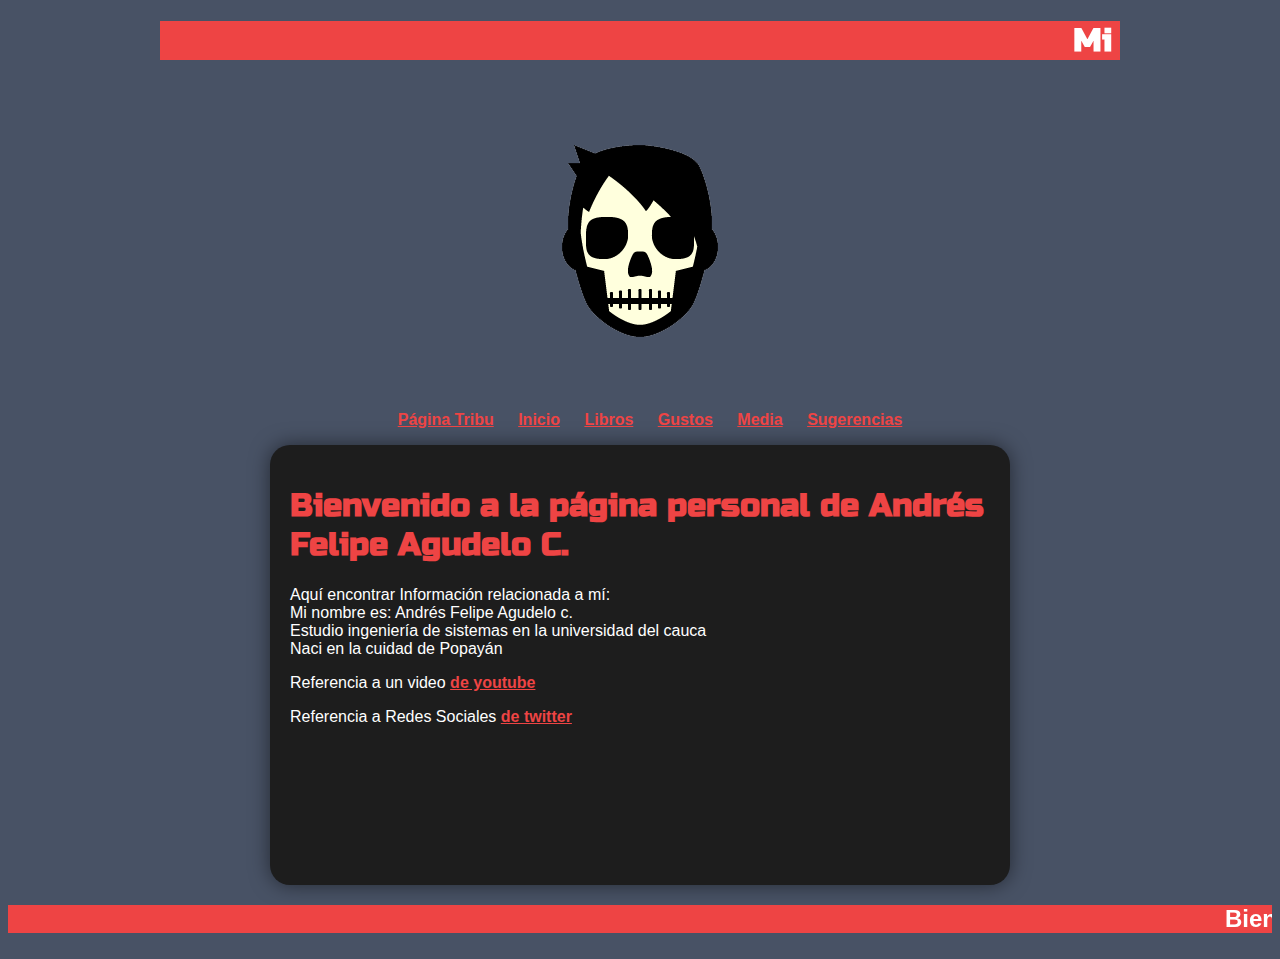
==== pagina/andres/index.html @ 77bf4d10 "Alguna cosirijillas" ====
<!DOCTYPE html>
<html lang="es">

<head>
    <meta charset="utf-8">
    <link rel="stylesheet" href="estilo.css">
    <link href="https://fonts.googleapis.com/css?family=Russo+One" rel="stylesheet"> 
    <script src="http://code.jquery.com/jquery-1.7.1.min.js"></script>
    <script src="Scripprincipal.js"></script>

<body>
        <title>Pagina web personal</title>
    
    <div id="contenido"> 
        <header>
            <hgroup>

                <h1><font color="WHITE"><marquee direction="left" style="background:#ee4444">Mi primer sitio Web</marquee></font></h1> <img src="logo.png" />
            </hgroup>
            <nav>
                <ul>
                    <li><a href="../index.html">Página Tribu</a></li>
                    <li><a href="Inicio.html">Inicio</a></li>
                    <li><a href="Libros.html">Libros</a></li>
                    <li><a href="Gustos.html">Gustos</a></li>
                    <li><a href="Media.html">Media</a></li>
                    <li><a href="Sugerencia.html">Sugerencias</a></li>
            </nav>
        </header>
        <section>
            <div id="textopr">
                <article>
                    <hgroup>
                        <h1>Bienvenido a la página personal de Andrés Felipe Agudelo C.</h1>
                    </hgroup>
                    <p> 
                           Aquí encontrar Información relacionada a mí: <br>
                            Mi nombre es: Andrés Felipe Agudelo c. <br>                         
                            Estudio ingeniería de sistemas en la universidad del cauca <br>  
                            Naci en la cuidad de Popayán<br>                                                                                 
    

                    </p>
                </article>
                <aside>
                    <p>Referencia a un video <a href="https://youtu.be/ffJuTjBLHf4 ">de youtube</a></p>
                    <p>Referencia a Redes Sociales <a href="https://twitter.com/?lang=es ">de twitter</a></p>

                </aside>
            </div>
        </section>
    </div>
 
    
    <h2><font color="WHITE"><marquee direction="left" style="background:#ee4444">Bienvenidos</marquee></font></h2>
</body>

</html>
---- pagina/andres/estilo.css ----
body 
{
    background-color:#485265;
    font-family:"Helvetica",Arial;
}
#contenido
{
    width:960px;
    margin: 0 auto;
    text-align: center;
}

h1{
    color: #ee4444;
    font-family: 'Russo One', sans-serif;

}
nav ul li
{
    display: inline-block;
    margin-right: 20px;
    color: #1d1d1d;
    cursor: pointer;
}
#textopr
{

    width: 700px;
    height: 400px;
    background-color: #1d1d1d;
    color: #fff;
    margin:0 auto;
    text-align: left;
    border-radius:20px;
    padding:20px;  
    box-shadow: 0px 0px 20px rgba(0,0,0,0.5);
}
a
{
    color:#ee4444;
    font-weight: bold;
}
nav
{
    color:#dff8eb;
    font-weight: bold;
}
meter
{
    background-color: #FFF;
    padding: 3PX;
    border-radius: 5PX;
    color:#ee4444;
    margin-left:20px; 
    width: 200px;
}
label
{
    display: block;
}
p
{
    display: block;
}
#btnSubmit
{
    border: none;
    background-color:#FFF; 
    color: #e44e2d;
    padding: 3px;
    margin: 15px;
    cursor: pointer;
}
#calificacion
{
    width:150px;
    -webkit-appearance: none;
    background-color: #FFF;
    height:20px;
    border-radius: 5px;
    cursor: pointer; 
}
#calificacion::-webkit-slider-thumb
{
    -webkit-appearance: none;
    background-color: #e44e2d;
    border-radius: 10px;
    height: 15px;
    width: 10px;
}

img
{
    display: inline-block;
    
}
th
{
    color: #e44e2d;
    cursor: pointer;
}
tr
{
    width:90px;
    margin: 0 auto;
    text-align:justify;    
}
#SMedia
{
    height: -5px;
    color: #dff8eb;
}
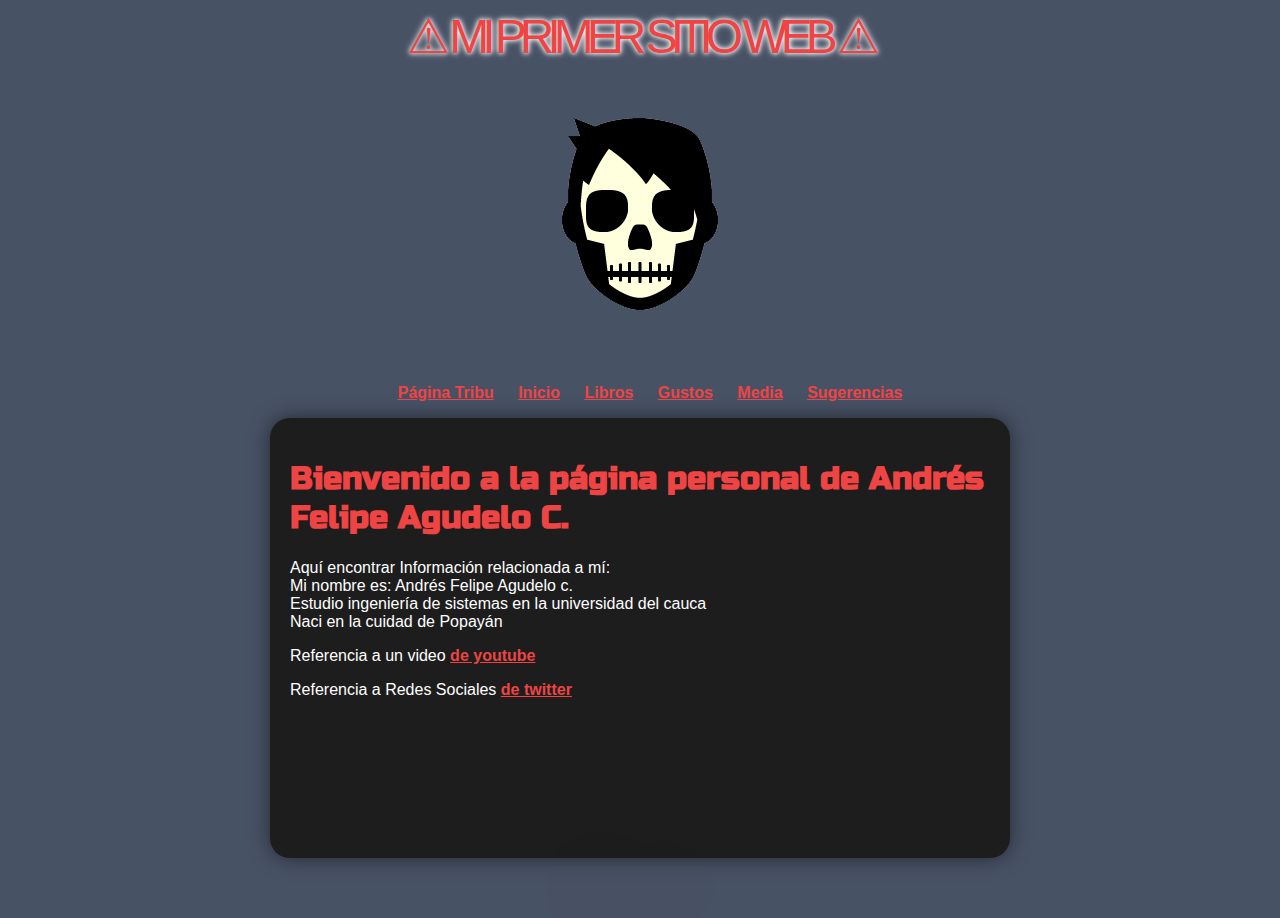
==== commit beeeb72a: "Actualizando de nuevo" ====
--- a/pagina/andres/index.html
+++ b/pagina/andres/index.html
@@ -4,18 +4,20 @@
 <head>
     <meta charset="utf-8">
     <link rel="stylesheet" href="estilo.css">
-    <link href="https://fonts.googleapis.com/css?family=Russo+One" rel="stylesheet"> 
+    <link href="https://fonts.googleapis.com/css?family=Russo+One" rel="stylesheet">
     <script src="http://code.jquery.com/jquery-1.7.1.min.js"></script>
     <script src="Scripprincipal.js"></script>
 
 <body>
-        <title>Pagina web personal</title>
-    
-    <div id="contenido"> 
+    <title>Pagina web personal</title>
+
+    <div id="contenido">
         <header>
             <hgroup>
 
-                <h1><font color="WHITE"><marquee direction="left" style="background:#ee4444">Mi primer sitio Web</marquee></font></h1> <img src="logo.png" />
+                <div class="area"> ⚠ Mi Primer Sitio web ⚠ </div> <img src="logo.png" />
+
+
             </hgroup>
             <nav>
                 <ul>
@@ -33,12 +35,12 @@
                     <hgroup>
                         <h1>Bienvenido a la página personal de Andrés Felipe Agudelo C.</h1>
                     </hgroup>
-                    <p> 
-                           Aquí encontrar Información relacionada a mí: <br>
-                            Mi nombre es: Andrés Felipe Agudelo c. <br>                         
-                            Estudio ingeniería de sistemas en la universidad del cauca <br>  
-                            Naci en la cuidad de Popayán<br>                                                                                 
-    
+                    <p>
+                        Aquí encontrar Información relacionada a mí: <br>
+                        Mi nombre es: Andrés Felipe Agudelo c. <br>
+                        Estudio ingeniería de sistemas en la universidad del cauca <br>
+                        Naci en la cuidad de Popayán<br>
+
 
                     </p>
                 </article>
@@ -50,9 +52,18 @@
             </div>
         </section>
     </div>
- 
-    
-    <h2><font color="WHITE"><marquee direction="left" style="background:#ee4444">Bienvenidos</marquee></font></h2>
+
+
+    <p>
+
+        <span>
+            Bienvenidos
+        </span>
+
+    </p>
+
+
 </body>
+</head>
 
 </html>--- a/pagina/andres/estilo.css
+++ b/pagina/andres/estilo.css
@@ -13,6 +13,8 @@
 h1{
     color: #ee4444;
     font-family: 'Russo One', sans-serif;
+    
+    
 
 }
 nav ul li
@@ -109,5 +111,80 @@
 {
     height: -5px;
     color: #dff8eb;
+  
 }
 
+@import url(https://fonts.googleapis.com/css?family=Open+Sans);
+
+
+.area{
+  text-align:center;
+  font-size:3em;
+  color:#ee4444;
+  letter-spacing: -7px;
+  font-weight:100;
+  text-transform:uppercase;
+  animation:blur .70s ease-out infinite;
+  text-shadow:0px 0px 4px #fff,
+      0px 0px 7px #fff;
+}
+
+@keyframes blur{
+  from{
+      text-shadow:0px 0px 10px #fff,
+      0px 0px 10px #fff, 
+      0px 0px 25px #fff,
+      0px 0px 25px #fff,
+      0px 0px 25px #fff,
+      0px 0px 25px #fff,
+      0px 0px 25px #fff,
+      0px 0px 25px #fff,
+      0px 0px 50px #fff,
+      0px 0px 50px #fff,
+      0px 0px 50px #7B96B8,
+      0px 0px 150px #7B96B8,
+      0px 10px 100px #7B96B8,
+      0px 10px 100px #7B96B8,
+      0px 10px 100px #7B96B8,
+      0px 10px 100px #7B96B8,
+      0px -10px 100px #7B96B8,
+      0px -10px 100px #7B96B8;}
+}
+span {
+
+    text-align: center;
+    font-family:700 4em/1 'Lobster', cursive;
+    letter-spacing: 0;
+    padding: .30em 0 .325em;
+      display: block;
+      margin: 0 auto;
+    text-shadow: 0 0 80px rgba(230, 141, 7, 0.815);
+
+
+
+      background: url(http://f.cl.ly/items/010q3E1u3p2Q0j1L1S1o/animated_text_fill.png) repeat-y;
+      -webkit-background-clip: text;
+      background-clip: text;
+
+
+
+      -webkit-text-fill-color:transparent;
+      -webkit-animation: aitf 80s linear infinite;
+
+
+
+      -webkit-transform: translate3d(0,0,0);
+      -webkit-backface-visibility: hidden;
+
+  }
+
+
+/* Animate Background Image */
+
+@-webkit-keyframes aitf {
+    0% { background-position: 0% 50%; }
+    100% { background-position: 100% 50%; }
+}
+
+
+
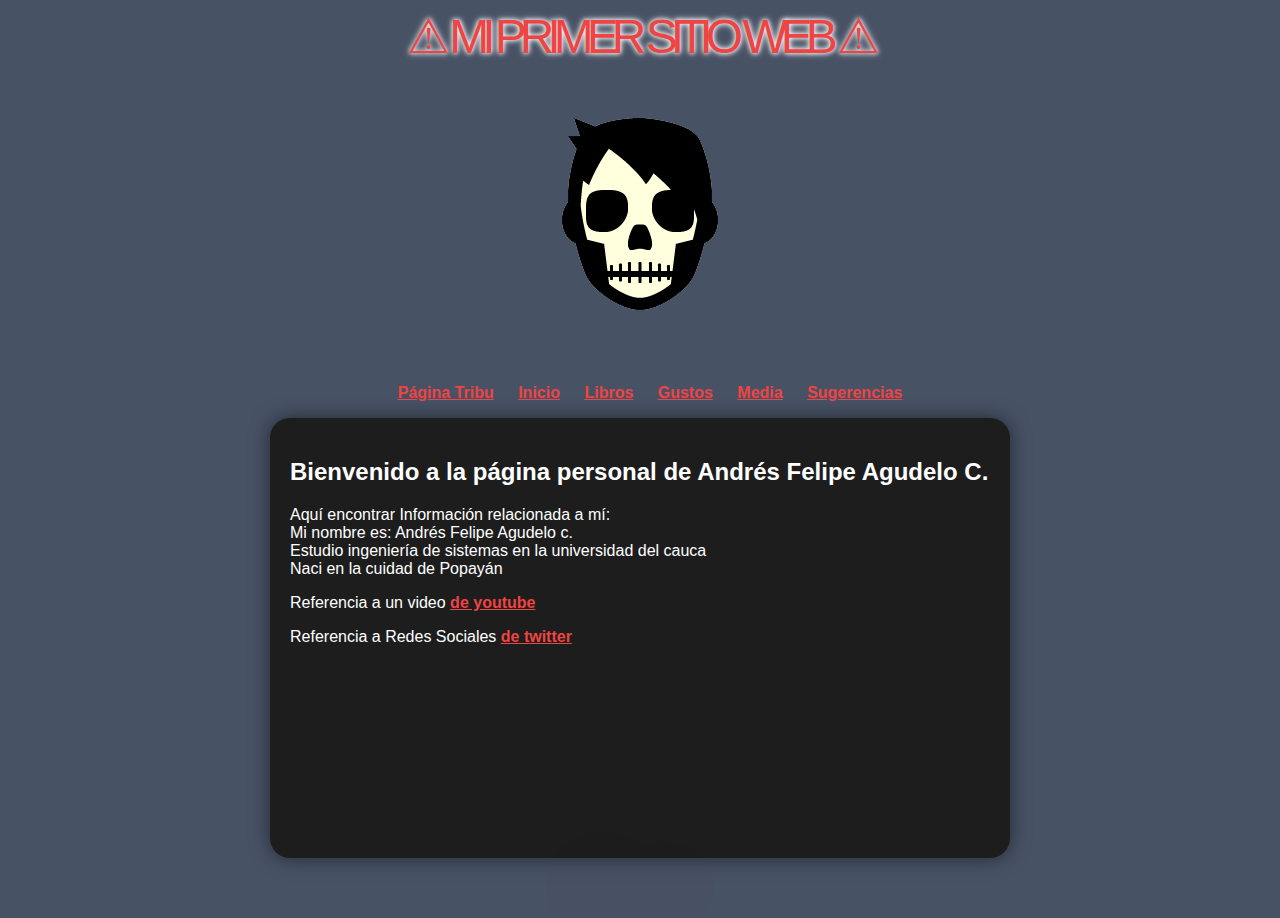
==== commit c0804901: "Version Validada" ====
--- a/pagina/andres/index.html
+++ b/pagina/andres/index.html
@@ -1,24 +1,25 @@
 <!DOCTYPE html>
 <html lang="es">
 
-<head>
-    <meta charset="utf-8">
-    <link rel="stylesheet" href="estilo.css">
-    <link href="https://fonts.googleapis.com/css?family=Russo+One" rel="stylesheet">
-    <script src="http://code.jquery.com/jquery-1.7.1.min.js"></script>
-    <script src="Scripprincipal.js"></script>
+
+<meta charset="utf-8">
+<link rel="stylesheet" href="estilo.css">
+<link href="https://fonts.googleapis.com/css?family=Russo+One" rel="stylesheet">
+<script src="http://code.jquery.com/jquery-1.7.1.min.js"></script>
+<script src="Scripprincipal.js"></script>
+
+<title>Pagina web personal</title>
 
 <body>
-    <title>Pagina web personal</title>
 
     <div id="contenido">
         <header>
-            <hgroup>
-
-                <div class="area"> ⚠ Mi Primer Sitio web ⚠ </div> <img src="logo.png" />
 
 
-            </hgroup>
+            <div class="area"> ⚠ Mi Primer Sitio web ⚠ </div> <img src="logo.png" alt="Imagen Felipe" class="imgperfil" />
+
+
+
             <nav>
                 <ul>
                     <li><a href="../index.html">Página Tribu</a></li>
@@ -27,14 +28,15 @@
                     <li><a href="Gustos.html">Gustos</a></li>
                     <li><a href="Media.html">Media</a></li>
                     <li><a href="Sugerencia.html">Sugerencias</a></li>
+                </ul>
             </nav>
         </header>
-        <section>
+       
             <div id="textopr">
                 <article>
-                    <hgroup>
-                        <h1>Bienvenido a la página personal de Andrés Felipe Agudelo C.</h1>
-                    </hgroup>
+                    <header>
+                        <h2>Bienvenido a la página personal de Andrés Felipe Agudelo C.</h2>
+                    </header>
                     <p>
                         Aquí encontrar Información relacionada a mí: <br>
                         Mi nombre es: Andrés Felipe Agudelo c. <br>
@@ -50,7 +52,7 @@
 
                 </aside>
             </div>
-        </section>
+        
     </div>
 
 
@@ -64,6 +66,6 @@
 
 
 </body>
-</head>
+
 
 </html>--- a/pagina/andres/estilo.css
+++ b/pagina/andres/estilo.css
@@ -150,6 +150,7 @@
       0px -10px 100px #7B96B8,
       0px -10px 100px #7B96B8;}
 }
+
 span {
 
     text-align: center;
